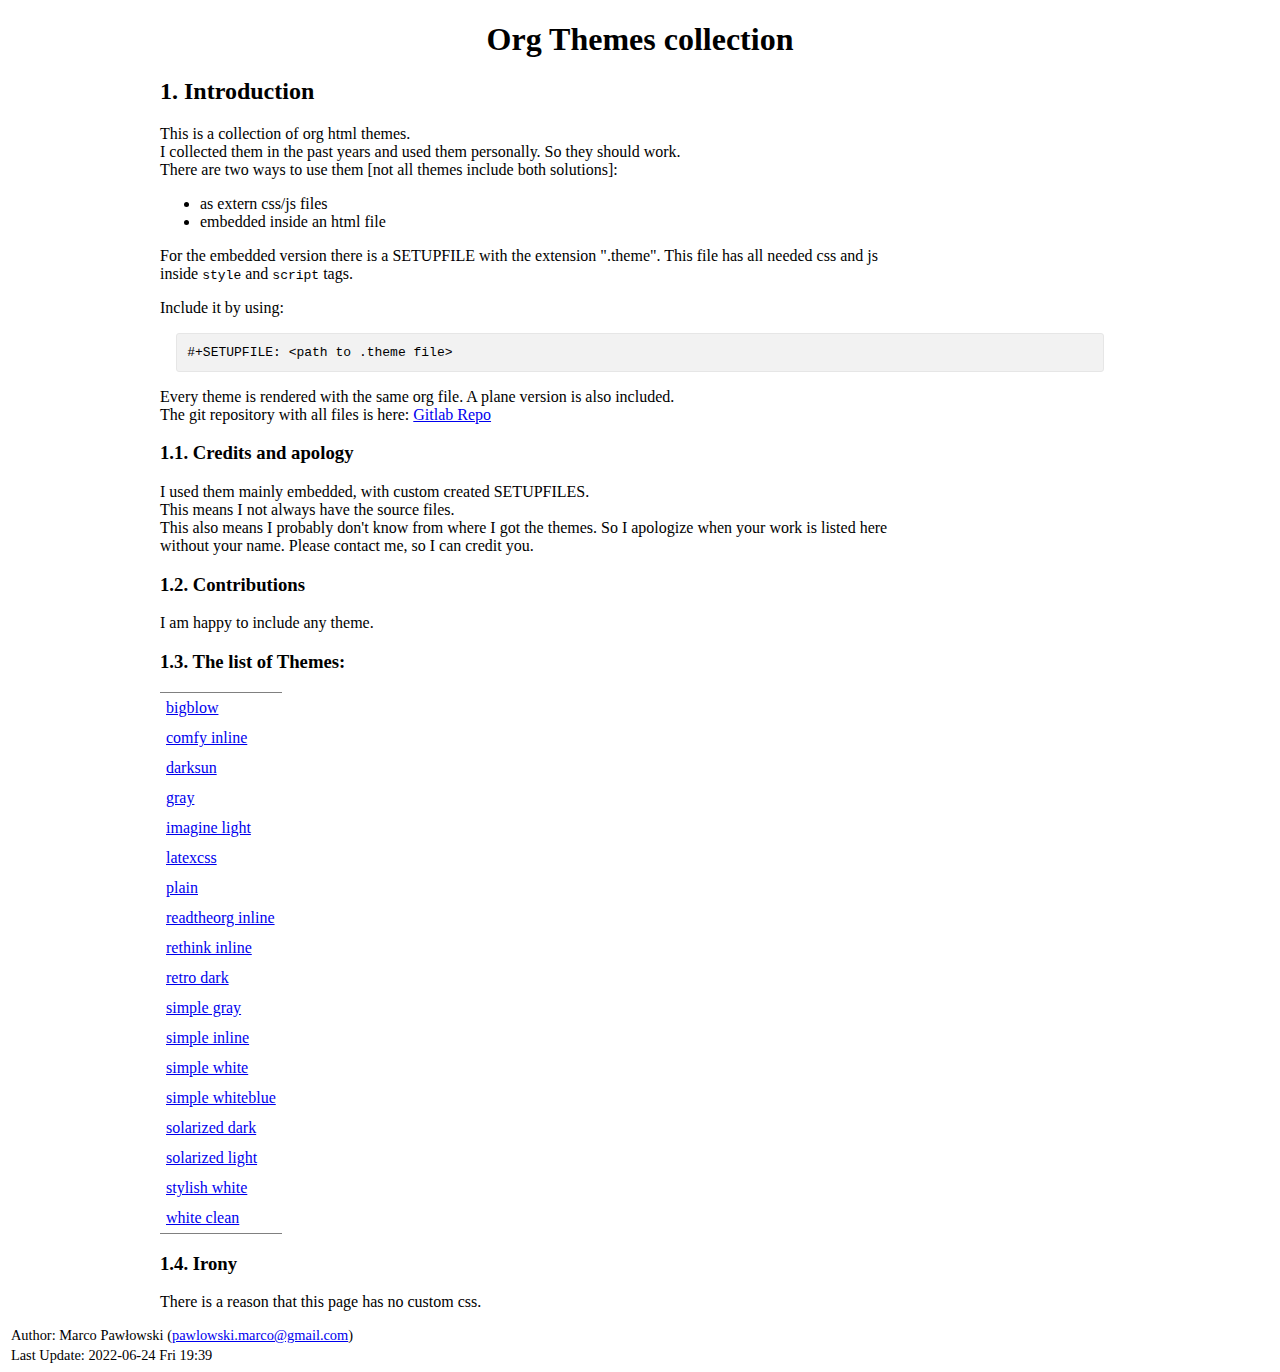
==== public/index.html @ dfb544b2 "Added new gray theme" ====
<?xml version="1.0" encoding="utf-8"?>
<!DOCTYPE html PUBLIC "-//W3C//DTD XHTML 1.0 Strict//EN"
"http://www.w3.org/TR/xhtml1/DTD/xhtml1-strict.dtd">
<html xmlns="http://www.w3.org/1999/xhtml" lang="en" xml:lang="en">
<head>
<!-- 2022-06-24 Fri 19:39 -->
<meta http-equiv="Content-Type" content="text/html;charset=utf-8" />
<meta name="viewport" content="width=device-width, initial-scale=1" />
<title>Org Themes collection</title>
<meta name="author" content="Marco Pawłowski" />
<meta name="generator" content="Org Mode" />
<style>
  #content { max-width: 60em; margin: auto; }
  .title  { text-align: center;
             margin-bottom: .2em; }
  .subtitle { text-align: center;
              font-size: medium;
              font-weight: bold;
              margin-top:0; }
  .todo   { font-family: monospace; color: red; }
  .done   { font-family: monospace; color: green; }
  .priority { font-family: monospace; color: orange; }
  .tag    { background-color: #eee; font-family: monospace;
            padding: 2px; font-size: 80%; font-weight: normal; }
  .timestamp { color: #bebebe; }
  .timestamp-kwd { color: #5f9ea0; }
  .org-right  { margin-left: auto; margin-right: 0px;  text-align: right; }
  .org-left   { margin-left: 0px;  margin-right: auto; text-align: left; }
  .org-center { margin-left: auto; margin-right: auto; text-align: center; }
  .underline { text-decoration: underline; }
  #postamble p, #preamble p { font-size: 90%; margin: .2em; }
  p.verse { margin-left: 3%; }
  pre {
    border: 1px solid #e6e6e6;
    border-radius: 3px;
    background-color: #f2f2f2;
    padding: 8pt;
    font-family: monospace;
    overflow: auto;
    margin: 1.2em;
  }
  pre.src {
    position: relative;
    overflow: auto;
  }
  pre.src:before {
    display: none;
    position: absolute;
    top: -8px;
    right: 12px;
    padding: 3px;
    color: #555;
    background-color: #f2f2f299;
  }
  pre.src:hover:before { display: inline; margin-top: 14px;}
  /* Languages per Org manual */
  pre.src-asymptote:before { content: 'Asymptote'; }
  pre.src-awk:before { content: 'Awk'; }
  pre.src-authinfo::before { content: 'Authinfo'; }
  pre.src-C:before { content: 'C'; }
  /* pre.src-C++ doesn't work in CSS */
  pre.src-clojure:before { content: 'Clojure'; }
  pre.src-css:before { content: 'CSS'; }
  pre.src-D:before { content: 'D'; }
  pre.src-ditaa:before { content: 'ditaa'; }
  pre.src-dot:before { content: 'Graphviz'; }
  pre.src-calc:before { content: 'Emacs Calc'; }
  pre.src-emacs-lisp:before { content: 'Emacs Lisp'; }
  pre.src-fortran:before { content: 'Fortran'; }
  pre.src-gnuplot:before { content: 'gnuplot'; }
  pre.src-haskell:before { content: 'Haskell'; }
  pre.src-hledger:before { content: 'hledger'; }
  pre.src-java:before { content: 'Java'; }
  pre.src-js:before { content: 'Javascript'; }
  pre.src-latex:before { content: 'LaTeX'; }
  pre.src-ledger:before { content: 'Ledger'; }
  pre.src-lisp:before { content: 'Lisp'; }
  pre.src-lilypond:before { content: 'Lilypond'; }
  pre.src-lua:before { content: 'Lua'; }
  pre.src-matlab:before { content: 'MATLAB'; }
  pre.src-mscgen:before { content: 'Mscgen'; }
  pre.src-ocaml:before { content: 'Objective Caml'; }
  pre.src-octave:before { content: 'Octave'; }
  pre.src-org:before { content: 'Org mode'; }
  pre.src-oz:before { content: 'OZ'; }
  pre.src-plantuml:before { content: 'Plantuml'; }
  pre.src-processing:before { content: 'Processing.js'; }
  pre.src-python:before { content: 'Python'; }
  pre.src-R:before { content: 'R'; }
  pre.src-ruby:before { content: 'Ruby'; }
  pre.src-sass:before { content: 'Sass'; }
  pre.src-scheme:before { content: 'Scheme'; }
  pre.src-screen:before { content: 'Gnu Screen'; }
  pre.src-sed:before { content: 'Sed'; }
  pre.src-sh:before { content: 'shell'; }
  pre.src-sql:before { content: 'SQL'; }
  pre.src-sqlite:before { content: 'SQLite'; }
  /* additional languages in org.el's org-babel-load-languages alist */
  pre.src-forth:before { content: 'Forth'; }
  pre.src-io:before { content: 'IO'; }
  pre.src-J:before { content: 'J'; }
  pre.src-makefile:before { content: 'Makefile'; }
  pre.src-maxima:before { content: 'Maxima'; }
  pre.src-perl:before { content: 'Perl'; }
  pre.src-picolisp:before { content: 'Pico Lisp'; }
  pre.src-scala:before { content: 'Scala'; }
  pre.src-shell:before { content: 'Shell Script'; }
  pre.src-ebnf2ps:before { content: 'ebfn2ps'; }
  /* additional language identifiers per "defun org-babel-execute"
       in ob-*.el */
  pre.src-cpp:before  { content: 'C++'; }
  pre.src-abc:before  { content: 'ABC'; }
  pre.src-coq:before  { content: 'Coq'; }
  pre.src-groovy:before  { content: 'Groovy'; }
  /* additional language identifiers from org-babel-shell-names in
     ob-shell.el: ob-shell is the only babel language using a lambda to put
     the execution function name together. */
  pre.src-bash:before  { content: 'bash'; }
  pre.src-csh:before  { content: 'csh'; }
  pre.src-ash:before  { content: 'ash'; }
  pre.src-dash:before  { content: 'dash'; }
  pre.src-ksh:before  { content: 'ksh'; }
  pre.src-mksh:before  { content: 'mksh'; }
  pre.src-posh:before  { content: 'posh'; }
  /* Additional Emacs modes also supported by the LaTeX listings package */
  pre.src-ada:before { content: 'Ada'; }
  pre.src-asm:before { content: 'Assembler'; }
  pre.src-caml:before { content: 'Caml'; }
  pre.src-delphi:before { content: 'Delphi'; }
  pre.src-html:before { content: 'HTML'; }
  pre.src-idl:before { content: 'IDL'; }
  pre.src-mercury:before { content: 'Mercury'; }
  pre.src-metapost:before { content: 'MetaPost'; }
  pre.src-modula-2:before { content: 'Modula-2'; }
  pre.src-pascal:before { content: 'Pascal'; }
  pre.src-ps:before { content: 'PostScript'; }
  pre.src-prolog:before { content: 'Prolog'; }
  pre.src-simula:before { content: 'Simula'; }
  pre.src-tcl:before { content: 'tcl'; }
  pre.src-tex:before { content: 'TeX'; }
  pre.src-plain-tex:before { content: 'Plain TeX'; }
  pre.src-verilog:before { content: 'Verilog'; }
  pre.src-vhdl:before { content: 'VHDL'; }
  pre.src-xml:before { content: 'XML'; }
  pre.src-nxml:before { content: 'XML'; }
  /* add a generic configuration mode; LaTeX export needs an additional
     (add-to-list 'org-latex-listings-langs '(conf " ")) in .emacs */
  pre.src-conf:before { content: 'Configuration File'; }

  table { border-collapse:collapse; }
  caption.t-above { caption-side: top; }
  caption.t-bottom { caption-side: bottom; }
  td, th { vertical-align:top;  }
  th.org-right  { text-align: center;  }
  th.org-left   { text-align: center;   }
  th.org-center { text-align: center; }
  td.org-right  { text-align: right;  }
  td.org-left   { text-align: left;   }
  td.org-center { text-align: center; }
  dt { font-weight: bold; }
  .footpara { display: inline; }
  .footdef  { margin-bottom: 1em; }
  .figure { padding: 1em; }
  .figure p { text-align: center; }
  .equation-container {
    display: table;
    text-align: center;
    width: 100%;
  }
  .equation {
    vertical-align: middle;
  }
  .equation-label {
    display: table-cell;
    text-align: right;
    vertical-align: middle;
  }
  .inlinetask {
    padding: 10px;
    border: 2px solid gray;
    margin: 10px;
    background: #ffffcc;
  }
  #org-div-home-and-up
   { text-align: right; font-size: 70%; white-space: nowrap; }
  textarea { overflow-x: auto; }
  .linenr { font-size: smaller }
  .code-highlighted { background-color: #ffff00; }
  .org-info-js_info-navigation { border-style: none; }
  #org-info-js_console-label
    { font-size: 10px; font-weight: bold; white-space: nowrap; }
  .org-info-js_search-highlight
    { background-color: #ffff00; color: #000000; font-weight: bold; }
  .org-svg { }
</style>
</head>
<body>
<div id="content" class="content">
<h1 class="title">Org Themes collection</h1>


<div id="outline-container-org49cbd84" class="outline-2">
<h2 id="org49cbd84"><span class="section-number-2">1.</span> Introduction</h2>
<div class="outline-text-2" id="text-1">
<p>
This is a collection of org html themes.<br />
I collected them in the past years and used them personally. So they should work.<br />
There are two ways to use them [not all themes include both solutions]:<br />
</p>
<ul class="org-ul">
<li>as extern css/js files<br /></li>
<li>embedded inside an html file<br /></li>
</ul>

<p>
For the embedded version there is a SETUPFILE with the extension ".theme". This file has all needed css and js<br />
inside <code>style</code> and <code>script</code> tags.<br />
</p>

<p>
Include it by using:<br />
</p>
<div class="org-src-container">
<pre class="src src-emacs-lisp">#+SETUPFILE: &lt;path to .theme file&gt;
</pre>
</div>

<p>
Every theme is rendered with the same org file. A plane version is also included.<br />
The git repository with all files is here: <a href="https://gitlab.com/OlMon/org-themes/">Gitlab Repo</a><br />
</p>
</div>

<div id="outline-container-orgb75f03f" class="outline-3">
<h3 id="orgb75f03f"><span class="section-number-3">1.1.</span> Credits and apology</h3>
<div class="outline-text-3" id="text-1-1">
<p>
I used them mainly embedded, with custom created SETUPFILES.<br />
This means I not always have the source files.<br />
This also means I probably don't know from where I got the themes. So I apologize when your work is listed here<br />
without your name. Please contact me, so I can credit you.<br />
</p>
</div>
</div>

<div id="outline-container-org13f0fb5" class="outline-3">
<h3 id="org13f0fb5"><span class="section-number-3">1.2.</span> Contributions</h3>
<div class="outline-text-3" id="text-1-2">
<p>
I am happy to include any theme.<br />
</p>
</div>
</div>

<div id="outline-container-orgb0c111f" class="outline-3">
<h3 id="orgb0c111f"><span class="section-number-3">1.3.</span> The list of Themes:</h3>
<div class="outline-text-3" id="text-1-3">
<table border="2" cellspacing="0" cellpadding="6" rules="groups" frame="hsides">


<colgroup>
<col  class="org-left" />
</colgroup>
<tbody>
<tr>
<td class="org-left"><a href="bigblow_inline/bigblow.html">bigblow</a></td>
</tr>

<tr>
<td class="org-left"><a href="comfy_inline/comfy_inline.html">comfy inline</a></td>
</tr>

<tr>
<td class="org-left"><a href="darksun/darksun.html">darksun</a></td>
</tr>

<tr>
<td class="org-left"><a href="gray/gray.html">gray</a></td>
</tr>

<tr>
<td class="org-left"><a href="imagine_light/imagine_light.html">imagine light</a></td>
</tr>

<tr>
<td class="org-left"><a href="latexcss/latexcss.html">latexcss</a></td>
</tr>

<tr>
<td class="org-left"><a href="plain/plain.html">plain</a></td>
</tr>

<tr>
<td class="org-left"><a href="readtheorg_inline/readtheorg_inline.html">readtheorg inline</a></td>
</tr>

<tr>
<td class="org-left"><a href="rethink_inline/rethink_inline.html">rethink inline</a></td>
</tr>

<tr>
<td class="org-left"><a href="retro_dark/retro_dark.html">retro dark</a></td>
</tr>

<tr>
<td class="org-left"><a href="simple_gray/simple_gray.html">simple gray</a></td>
</tr>

<tr>
<td class="org-left"><a href="simple_inline/simple_inline.html">simple inline</a></td>
</tr>

<tr>
<td class="org-left"><a href="simple_white/simple_white.html">simple white</a></td>
</tr>

<tr>
<td class="org-left"><a href="simple_whiteblue/simple_whiteblue.html">simple whiteblue</a></td>
</tr>

<tr>
<td class="org-left"><a href="solarized_dark/solarized_dark.html">solarized dark</a></td>
</tr>

<tr>
<td class="org-left"><a href="solarized_light/solarized_light.html">solarized light</a></td>
</tr>

<tr>
<td class="org-left"><a href="stylish_white/stylish_white.html">stylish white</a></td>
</tr>

<tr>
<td class="org-left"><a href="white_clean/white_clean.html">white clean</a></td>
</tr>
</tbody>
</table>
</div>
</div>


<div id="outline-container-org87b5065" class="outline-3">
<h3 id="org87b5065"><span class="section-number-3">1.4.</span> Irony</h3>
<div class="outline-text-3" id="text-1-4">
<p>
There is a reason that this page has no custom css.<br />
</p>
</div>
</div>
</div>
</div>
<div id="postamble" class="status">
<p class="author">Author: Marco Pawłowski (<a href="mailto:pawlowski.marco@gmail.com">pawlowski.marco@gmail.com</a>)</p>
  				      <p class="update">Last Update: 2022-06-24 Fri 19:39</p>
</div>
</body>
</html>
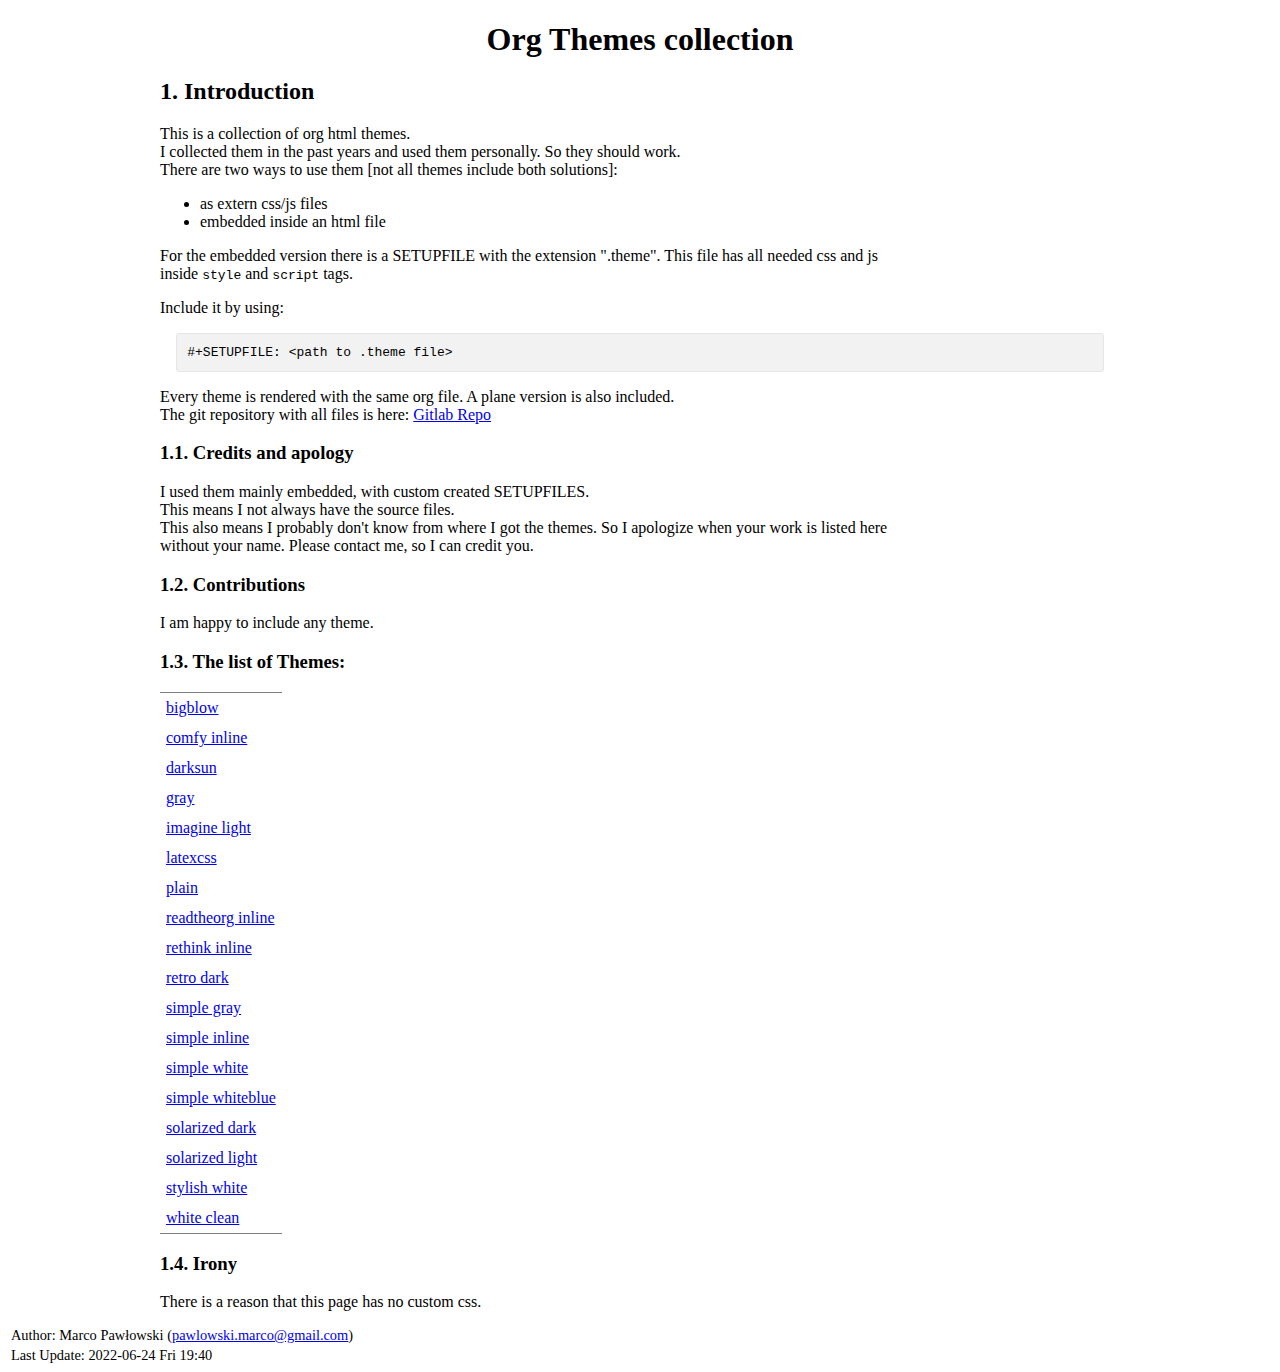
==== commit 09d001cd: "Added more information about gray theme" ====
--- a/public/index.html
+++ b/public/index.html
@@ -3,7 +3,7 @@
 "http://www.w3.org/TR/xhtml1/DTD/xhtml1-strict.dtd">
 <html xmlns="http://www.w3.org/1999/xhtml" lang="en" xml:lang="en">
 <head>
-<!-- 2022-06-24 Fri 19:39 -->
+<!-- 2022-06-24 Fri 19:42 -->
 <meta http-equiv="Content-Type" content="text/html;charset=utf-8" />
 <meta name="viewport" content="width=device-width, initial-scale=1" />
 <title>Org Themes collection</title>
@@ -351,7 +351,7 @@
 </div>
 <div id="postamble" class="status">
 <p class="author">Author: Marco Pawłowski (<a href="mailto:pawlowski.marco@gmail.com">pawlowski.marco@gmail.com</a>)</p>
-  				      <p class="update">Last Update: 2022-06-24 Fri 19:39</p>
+  				      <p class="update">Last Update: 2022-06-24 Fri 19:40</p>
 </div>
 </body>
 </html>
